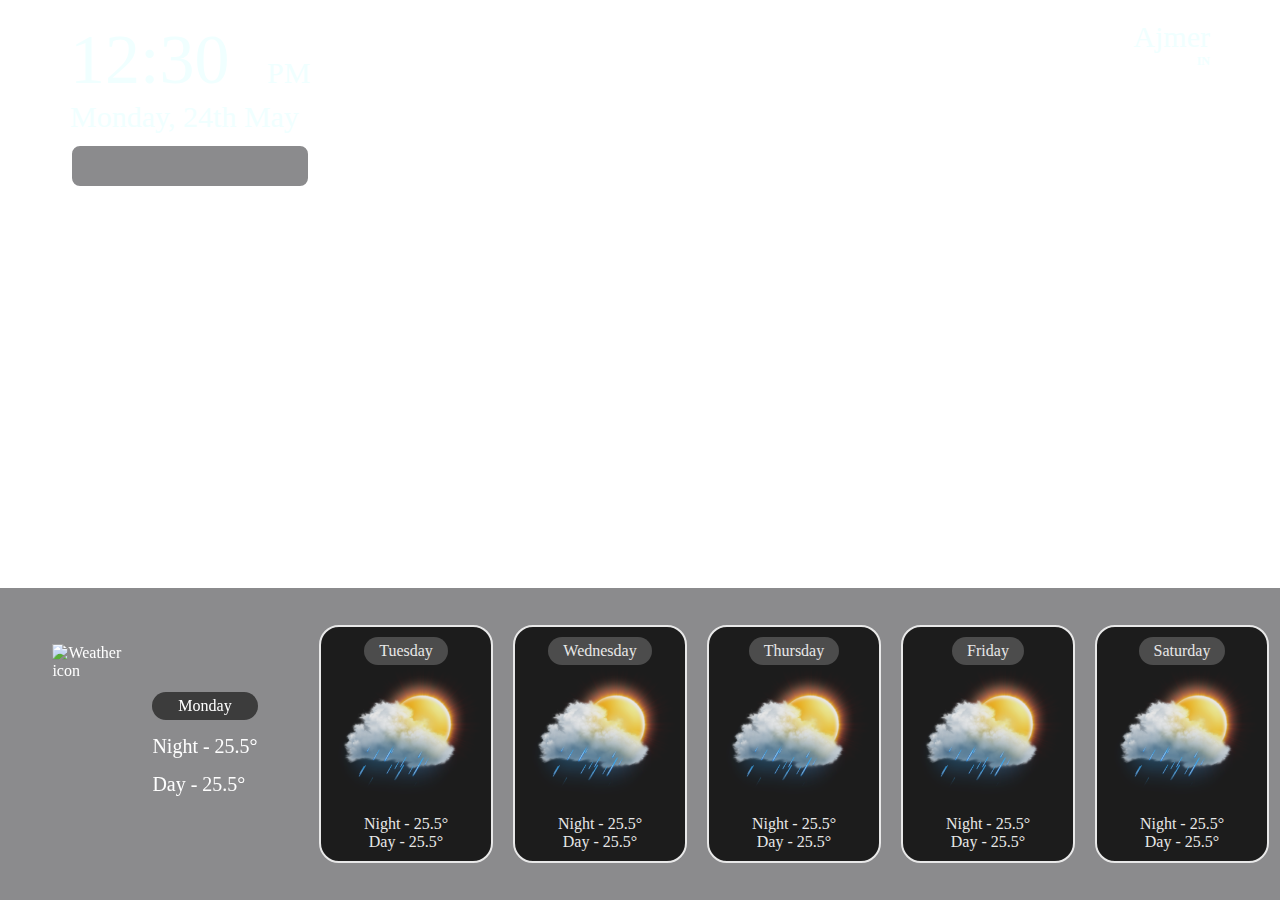
==== index.html @ a1f1e6f8 "Rename weather.html to index.html" ====
<!DOCTYPE html>
<html lang="en">

<head>
    <meta charset="UTF-8" />
    <meta http-equiv="X-UA-Compatible" content="IE=edge" />
    <meta name="viewport" content="width=device-width, initial-scale=1.0" />
    <title>Weather</title>
    <link rel="stylesheet" href="weather.css" />
</head>

<body>
    <div class="container">
        <div class="current-info">
            <div class="date-container">
                <div class="time" id="time">12:30 <span id="am-pm">PM</span></div>
                <div class="date" id="date">Monday, 24th May</div>
                <div class="others" id="current-weather-items"></div>
            </div>
            <div class="place-container">
                <div class="time-zone" id="time-zone">Ajmer</div>
                <div class="country" id="country">IN</div>
            </div>
        </div>
    </div>
    <div class="future-forecast">
        <div class="today" id="current-temp">
            <img src="w_icn.png" alt="Weather icon" class="w-icon" width="100px" height="200px" />
            <div class="others">
                <div class="day">Monday</div>
                <div class="temp">Night - 25.5&#176;</div>
                <div class="temp">Day - 25.5&#176;</div>
            </div>
        </div>
        <!-- <hr /> -->

        <div class="weather-forecast" id="weather-forecast">
            <div class="weather-forecast-item">
                <div class="day">Tuesday</div>
                <img src="w_icon.png" alt="Weather icon" class="w-icon" width="150px" />
                <div class="temp">Night - 25.5&#176;</div>
                <div class="temp">Day - 25.5&#176;</div>
            </div>
            <!-- <hr /> -->
            <div class="weather-forecast-item">
                <div class="day">Wednesday</div>
                <img src="w_icon.png" alt="Weather icon" class="w-icon" width="150px" />
                <div class="temp">Night - 25.5&#176;</div>
                <div class="temp">Day - 25.5&#176;</div>
            </div>
            <!-- <hr /> -->
            <div class="weather-forecast-item">
                <div class="day">Thursday</div>
                <img src="w_icon.png" alt="Weather icon" class="w-icon" width="150px" />
                <div class="temp">Night - 25.5&#176;</div>
                <div class="temp">Day - 25.5&#176;</div>
            </div>
            <!-- <hr /> -->
            <div class="weather-forecast-item">
                <div class="day">Friday</div>
                <img src="w_icon.png" alt="Weather icon" class="w-icon" width="150px" />
                <div class="temp">Night - 25.5&#176;</div>
                <div class="temp">Day - 25.5&#176;</div>
            </div>
            <!-- <hr /> -->
            <div class="weather-forecast-item">
                <div class="day">Saturday</div>
                <img src="w_icon.png" alt="Weather icon" class="w-icon" width="150px" />
                <div class="temp">Night - 25.5&#176;</div>
                <div class="temp">Day - 25.5&#176;</div>
            </div>
        </div>
    </div>
    <script src="https://cdnjs.cloudflare.com/ajax/libs/moment.js/2.29.1/moment.min.js"
        integrity="sha512-qTXRIMyZIFb8iQcfjXWCO8+M5Tbc38Qi5WzdPOYZHIlZpzBHG3L3by84BBBOiRGiEb7KKtAOAs5qYdUiZiQNNQ=="
        crossorigin="anonymous" referrerpolicy="no-referrer"></script>
    <script src="weather.js"></script>
</body>

</html>
---- weather.css ----
@import url("https://fonts.googleapis.com/css2?family=Baloo+Bhaijaan+2&family=Noto+Sans+TC:wght@100;200;300;400;700&family=Poppins:wght@100&family=Tapestry&family=Whisper&display=swap");

* {
  box-sizing: border-box;
  margin: 0;
  padding: 0;
}

body {
  background-image: url(pexels-simon-berger-1183099.jpg);
  background-repeat: no-repeat;
  background-size: cover;
  overflow: hidden;
  height: 100vh;
  max-width: 100%;

  font: "poppins", sans-serif;
}

.container {
  padding: 20px 70px;
  color: azure;
}

.current-info {
  display: flex;
  justify-content: space-between;
  flex-wrap: wrap;
}
.date-container {
  font-weight: 100;
}

.date-container .time {
  font-size: 70px;
}

.date-container #am-pm {
  font-size: 30px;
  margin-left: 20px;
}

.date-container .date {
  font-size: 30px;
}
.place-container {
  text-align: end;
}

.place-container .time-zone {
  font-size: 30px;
  font-weight: 100;
}

.place-container .country {
  font-size: 12px;
  font-weight: 700;
}

.current-info .others {
  display: flex;
  flex-direction: column;
  background-color: rgba(24, 24, 27, 0.5);
  padding: 20px;
  border-radius: 10px;
  margin: 10px 0px;
  border: 2px solid white;
}
.current-info .others .weather-item {
  display: flex;
  justify-content: space-between;
}

.future-forecast {
  background: rgba(24, 24, 27, 0.5);
  padding: 1px;
  position: fixed;
  bottom: 0;
  display: flex;
  color: white;
  width: 100%;
  align-items: center;
  justify-content: center;
  overflow-y: scroll;
  
}

.future-forecast .today {
  display: flex;
  /* border: 2px solid white; */
  align-items: center;
  justify-content: center;
  height: 300px;
  width: 900px;
  /* border-radius: 30px; */
  margin: 5px 0px;
}

.future-forecast .today .day {
  padding: 5px 15px;
  background: #3c3c3c;
  border-radius: 50px;
  text-align: center;
}

.future-forecast .today .temp {
  font-size: 20px;
  padding-top: 15px;
}

.future-forecast .weather-forecast {
  display: flex;
}

.weather-forecast .weather-forecast-item {
  background-color: black;
  opacity: 80%;
  display: flex;
  flex-direction: column;
  align-items: center;
  justify-content: center;
  margin: 0 10px;
  border: 2px solid white;
  border-radius: 20px;
  padding: 10px;
}
.weather-forecast .weather-forecast-item .day {
  padding: 5px 15px;
  background: #3c3c3c;
  border-radius: 50px;
  text-align: center;
}

.weather-forecast .weather-forecast-item .temp {
  font-weight: 100;
}

@media only screen and (max-width: 900) {
  .future-forecast{
    justify-content: start;
    align-items: none;
    overflow-y: scroll;
  }
}

@media only screen and (max-width: 1000px) {
  .future-forecast{
    justify-content: start;
    align-items: none;
    overflow-y: scroll;
  }
}
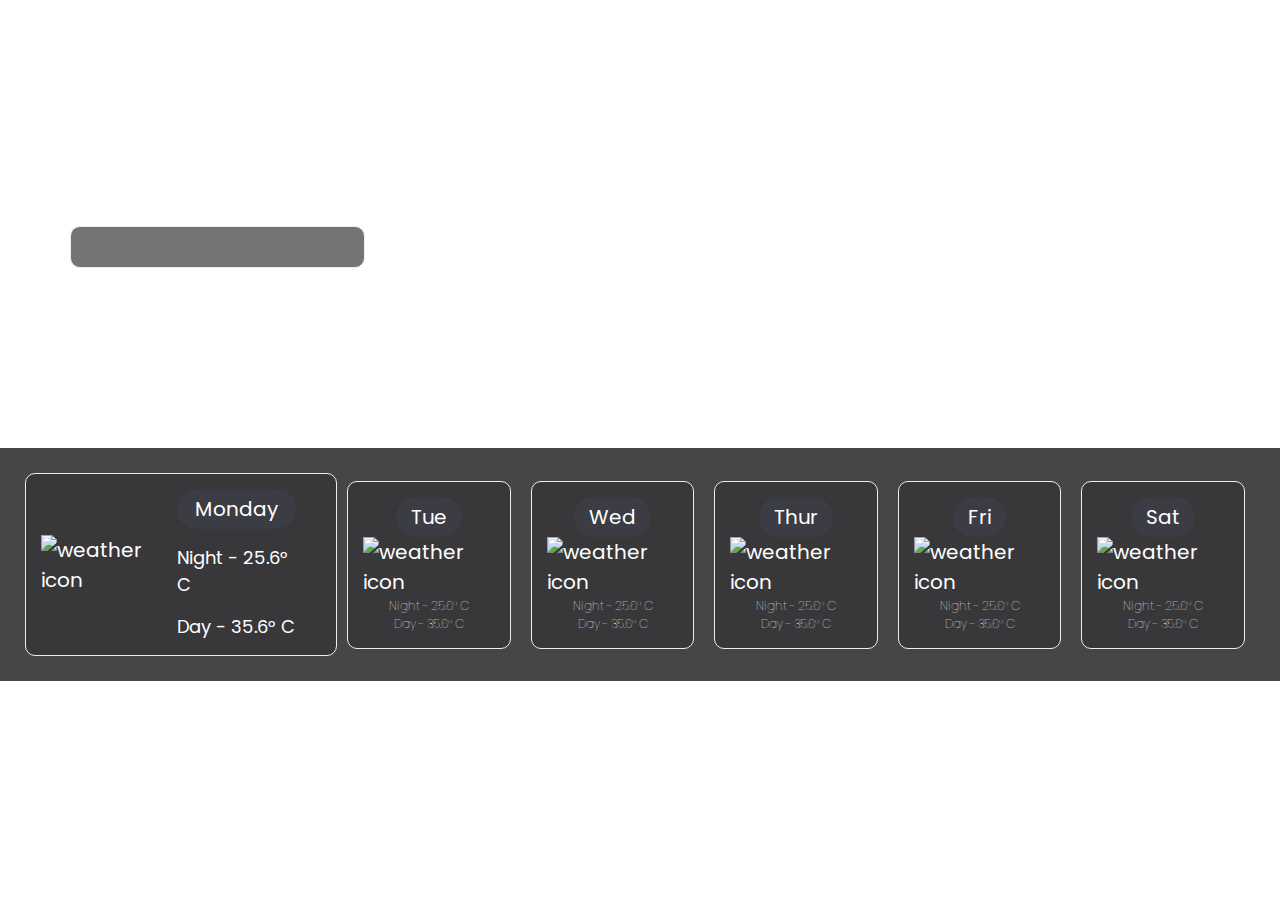
==== commit 06ac366f: "Update index.html" ====
--- a/index.html
+++ b/index.html
@@ -1,80 +1,87 @@
 <!DOCTYPE html>
 <html lang="en">
-
 <head>
-    <meta charset="UTF-8" />
-    <meta http-equiv="X-UA-Compatible" content="IE=edge" />
-    <meta name="viewport" content="width=device-width, initial-scale=1.0" />
-    <title>Weather</title>
-    <link rel="stylesheet" href="weather.css" />
+    <meta charset="UTF-8">
+    <meta http-equiv="X-UA-Compatible" content="IE=edge">
+    <meta name="viewport" content="width=device-width, initial-scale=1.0">
+    <link rel="stylesheet" href="weather.css">
+    <title>Weather App</title>
 </head>
-
 <body>
+    
     <div class="container">
         <div class="current-info">
+
             <div class="date-container">
-                <div class="time" id="time">12:30 <span id="am-pm">PM</span></div>
-                <div class="date" id="date">Monday, 24th May</div>
-                <div class="others" id="current-weather-items"></div>
+                <div class="time" id="time">
+                    12:30 <span id="am-pm">PM</span>
+                </div>
+                <div class="date" id="date">
+                    Monday, 25 May
+                </div>
+
+                <div class="others" id="current-weather-items">
+                    
+                    
+                </div>
             </div>
+
             <div class="place-container">
-                <div class="time-zone" id="time-zone">Ajmer</div>
-                <div class="country" id="country">IN</div>
+                <div class="time-zone" id="time-zone">Asia/Kolkata</div>
+                <div id="country" class="country">IN</div>
             </div>
         </div>
+
+        
     </div>
+
     <div class="future-forecast">
         <div class="today" id="current-temp">
-            <img src="w_icn.png" alt="Weather icon" class="w-icon" width="100px" height="200px" />
-            <div class="others">
+            <img src="http://openweathermap.org/img/wn/10d@2x.png" alt="weather icon" class="w-icon">
+            <div class="other">
                 <div class="day">Monday</div>
-                <div class="temp">Night - 25.5&#176;</div>
-                <div class="temp">Day - 25.5&#176;</div>
+                <div class="temp">Night - 25.6&#176; C</div>
+                <div class="temp">Day - 35.6&#176; C</div>
             </div>
         </div>
-        <!-- <hr /> -->
 
         <div class="weather-forecast" id="weather-forecast">
             <div class="weather-forecast-item">
-                <div class="day">Tuesday</div>
-                <img src="w_icon.png" alt="Weather icon" class="w-icon" width="150px" />
-                <div class="temp">Night - 25.5&#176;</div>
-                <div class="temp">Day - 25.5&#176;</div>
+                <div class="day">Tue</div>
+                <img src="http://openweathermap.org/img/wn/10d@2x.png" alt="weather icon" class="w-icon">
+                <div class="temp">Night - 25.6&#176; C</div>
+                <div class="temp">Day - 35.6&#176; C</div>
             </div>
-            <!-- <hr /> -->
             <div class="weather-forecast-item">
-                <div class="day">Wednesday</div>
-                <img src="w_icon.png" alt="Weather icon" class="w-icon" width="150px" />
-                <div class="temp">Night - 25.5&#176;</div>
-                <div class="temp">Day - 25.5&#176;</div>
+                <div class="day">Wed</div>
+                <img src="http://openweathermap.org/img/wn/10d@2x.png" alt="weather icon" class="w-icon">
+                <div class="temp">Night - 25.6&#176; C</div>
+                <div class="temp">Day - 35.6&#176; C</div>
             </div>
-            <!-- <hr /> -->
             <div class="weather-forecast-item">
-                <div class="day">Thursday</div>
-                <img src="w_icon.png" alt="Weather icon" class="w-icon" width="150px" />
-                <div class="temp">Night - 25.5&#176;</div>
-                <div class="temp">Day - 25.5&#176;</div>
+                <div class="day">Thur</div>
+                <img src="http://openweathermap.org/img/wn/10d@2x.png" alt="weather icon" class="w-icon">
+                <div class="temp">Night - 25.6&#176; C</div>
+                <div class="temp">Day - 35.6&#176; C</div>
             </div>
-            <!-- <hr /> -->
             <div class="weather-forecast-item">
-                <div class="day">Friday</div>
-                <img src="w_icon.png" alt="Weather icon" class="w-icon" width="150px" />
-                <div class="temp">Night - 25.5&#176;</div>
-                <div class="temp">Day - 25.5&#176;</div>
+                <div class="day">Fri</div>
+                <img src="http://openweathermap.org/img/wn/10d@2x.png" alt="weather icon" class="w-icon">
+                <div class="temp">Night - 25.6&#176; C</div>
+                <div class="temp">Day - 35.6&#176; C</div>
             </div>
-            <!-- <hr /> -->
             <div class="weather-forecast-item">
-                <div class="day">Saturday</div>
-                <img src="w_icon.png" alt="Weather icon" class="w-icon" width="150px" />
-                <div class="temp">Night - 25.5&#176;</div>
-                <div class="temp">Day - 25.5&#176;</div>
+                <div class="day">Sat</div>
+                <img src="http://openweathermap.org/img/wn/10d@2x.png" alt="weather icon" class="w-icon">
+                <div class="temp">Night - 25.6&#176; C</div>
+                <div class="temp">Day - 35.6&#176; C</div>
             </div>
+
         </div>
     </div>
-    <script src="https://cdnjs.cloudflare.com/ajax/libs/moment.js/2.29.1/moment.min.js"
-        integrity="sha512-qTXRIMyZIFb8iQcfjXWCO8+M5Tbc38Qi5WzdPOYZHIlZpzBHG3L3by84BBBOiRGiEb7KKtAOAs5qYdUiZiQNNQ=="
-        crossorigin="anonymous" referrerpolicy="no-referrer"></script>
+
+    <script src="https://cdnjs.cloudflare.com/ajax/libs/moment.js/2.29.1/moment.min.js" integrity="sha512-qTXRIMyZIFb8iQcfjXWCO8+M5Tbc38Qi5WzdPOYZHIlZpzBHG3L3by84BBBOiRGiEb7KKtAOAs5qYdUiZiQNNQ==" crossorigin="anonymous" referrerpolicy="no-referrer"></script>
+    
     <script src="weather.js"></script>
 </body>
-
 </html>
--- a/weather.css
+++ b/weather.css
@@ -1,152 +1,234 @@
-@import url("https://fonts.googleapis.com/css2?family=Baloo+Bhaijaan+2&family=Noto+Sans+TC:wght@100;200;300;400;700&family=Poppins:wght@100&family=Tapestry&family=Whisper&display=swap");
-
-* {
-  box-sizing: border-box;
-  margin: 0;
-  padding: 0;
-}
-
-body {
-  background-image: url(pexels-simon-berger-1183099.jpg);
-  background-repeat: no-repeat;
-  background-size: cover;
-  overflow: hidden;
-  height: 100vh;
-  max-width: 100%;
-
-  font: "poppins", sans-serif;
-}
-
-.container {
-  padding: 20px 70px;
-  color: azure;
-}
-
-.current-info {
-  display: flex;
-  justify-content: space-between;
-  flex-wrap: wrap;
-}
-.date-container {
-  font-weight: 100;
-}
-
-.date-container .time {
-  font-size: 70px;
-}
-
-.date-container #am-pm {
-  font-size: 30px;
-  margin-left: 20px;
-}
-
-.date-container .date {
-  font-size: 30px;
-}
-.place-container {
-  text-align: end;
-}
-
-.place-container .time-zone {
-  font-size: 30px;
-  font-weight: 100;
-}
-
-.place-container .country {
-  font-size: 12px;
-  font-weight: 700;
-}
-
-.current-info .others {
-  display: flex;
-  flex-direction: column;
-  background-color: rgba(24, 24, 27, 0.5);
-  padding: 20px;
-  border-radius: 10px;
-  margin: 10px 0px;
-  border: 2px solid white;
-}
-.current-info .others .weather-item {
-  display: flex;
-  justify-content: space-between;
-}
-
-.future-forecast {
-  background: rgba(24, 24, 27, 0.5);
-  padding: 1px;
-  position: fixed;
-  bottom: 0;
-  display: flex;
-  color: white;
-  width: 100%;
-  align-items: center;
-  justify-content: center;
-  overflow-y: scroll;
-  
-}
-
-.future-forecast .today {
-  display: flex;
-  /* border: 2px solid white; */
-  align-items: center;
-  justify-content: center;
-  height: 300px;
-  width: 900px;
-  /* border-radius: 30px; */
-  margin: 5px 0px;
-}
-
-.future-forecast .today .day {
-  padding: 5px 15px;
-  background: #3c3c3c;
-  border-radius: 50px;
-  text-align: center;
-}
-
-.future-forecast .today .temp {
-  font-size: 20px;
-  padding-top: 15px;
-}
-
-.future-forecast .weather-forecast {
-  display: flex;
-}
-
-.weather-forecast .weather-forecast-item {
-  background-color: black;
-  opacity: 80%;
-  display: flex;
-  flex-direction: column;
-  align-items: center;
-  justify-content: center;
-  margin: 0 10px;
-  border: 2px solid white;
-  border-radius: 20px;
-  padding: 10px;
-}
-.weather-forecast .weather-forecast-item .day {
-  padding: 5px 15px;
-  background: #3c3c3c;
-  border-radius: 50px;
-  text-align: center;
-}
-
-.weather-forecast .weather-forecast-item .temp {
-  font-weight: 100;
-}
-
-@media only screen and (max-width: 900) {
-  .future-forecast{
+@import url('https://fonts.googleapis.com/css2?family=Poppins:wght@100;200;400;700&display=swap');
+
+*{
+    box-sizing: border-box;
+    margin:0;
+    padding:0;
+    font-size: 20px;
+}
+
+body{
+    background:url('https://images.unsplash.com/photo-1621274403997-37aace184f49?ixid=MnwxMjA3fDB8MHxwaG90by1wYWdlfHx8fGVufDB8fHx8&ixlib=rb-1.2.1');
+    background-repeat:repeat-y;
+    background-size:cover;
+    /* overflow:hidden; */
+    height: 100vh;
+    font-family: 'Poppins', sans-serif;
+}
+
+.container{
+    padding: 20px 70px;
+    color:#fff;
+}
+
+.current-info{
+    display: flex;
+    justify-content: space-between;
+    flex-wrap: wrap;
+}
+.date-container{
+    font-weight: 100;
+}
+.date-container .time{
+    font-size: 5rem;
+}
+
+.date-container #am-pm{
+    font-size: 30px;
+    margin-left: 20px;
+}
+
+.date-container .date{
+    font-size: 30px;
+}
+
+.place-container{
+    text-align: end;
+}
+
+.place-container .time-zone{
+    font-size: 30px;
+    font-weight: 100;
+}
+
+.place-container .country{
+    font-size: 12px;
+    font-weight: 700;
+}
+
+.current-info .others{
+    display: flex;
+    flex-direction: column;
+    background: rgba(24,24,27, 0.6);
+    padding:20px;
+    border-radius: 10px;
+    margin: 10px 0;
+    border: 1px solid #eee;
+}
+
+.current-info .others .weather-item{
+    display: flex;
+    justify-content: space-between;
+}
+
+
+.future-forecast{
+    background: rgba(24,24,27,0.8);
+    padding: 25px;
+    /* position: fixed; */
+    /* bottom: 0; */
+    display: flex;
+    color:white;
+    width: 100%;
+    height: auto;
+    align-items: center;
+    justify-content: center;
+    overflow-y: hidden;
+    margin-top: 150px;
+}
+
+.future-forecast .today{
+    display: flex;
+    align-items: center;
+    justify-content: center;
+    border: 1px solid #eee;
+    border-radius: 10px;
+    padding:15px;
+    padding-right: 40px;
+    border-radius: 10px;
+    background: rgba(0,0,0,0.2)
+}
+
+.future-forecast .today .day{
+    padding: 5px 15px;
+    background: #3c3c44;
+    border-radius: 50px;
+    text-align: center;
+}
+
+.future-forecast .today .temp{
+    font-size: 18px;
+    padding-top: 15px;
+}
+
+.future-forecast .weather-forecast{
+    display: flex;
+
+}
+
+.weather-forecast .weather-forecast-item{
+    display: flex;
+    flex-direction: column;
+    align-items: center;
+    justify-content: center;
+    margin: 0 10px;
+    font-size: 1;
+    border: 1px solid #eee;
+    padding: 15px;
+    border-radius: 10px;
+    background: rgba(0,0,0,0.2)
+}
+
+.weather-forecast .weather-forecast-item .day{
+    padding: 5px 15px;
+    background: #3C3C44;
+    border-radius: 50px;
+    text-align: center;
+}
+
+.weather-forecast .weather-forecast-item .temp{
+    font-weight: 100;
+    font-size: 12px;
+}
+
+
+
+
+@media only screen and (max-width: 800px){
+  .container{
+    padding: 20px;
+}
+
+.future-forecast{
     justify-content: start;
     align-items: none;
     overflow-y: scroll;
-  }
-}
-
-@media only screen and (max-width: 1000px) {
+}
+
+.future-forecast .today .temp{
+    font-size: 16px;
+}
+
+.date-container .time{
+    font-size: 50px;
+}
+
+.date-container #am-pm{
+    font-size: 20px;
+}
+
+.date-container .date{
+    font-size: 20px;
+}
+
+.place-container{
+    text-align: end;
+    margin-top: 15px;
+}
+
+.place-container .time-zone{
+    font-size: 20px;
+}
+
+.current-info .others{
+    padding: 12px;
+}
+
+.current-info .others .weather-item{
+    font-size: 14px;
+}
   .future-forecast{
-    justify-content: start;
-    align-items: none;
-    overflow-y: scroll;
-  }
-}
+    /* background: rgba(24,24,27,0.8); */
+    padding: 25px;
+    /* position: fixed; */
+    /* bottom: 0; */
+    display: flex;
+    flex-direction: column;
+    color:white;
+    width: 100%;
+    align-items: center;
+    justify-content: center;
+    overflow-x: scroll;
+}
+
+    .weather-forecast{
+      display: flex;
+      flex-direction: column;
+      margin-bottom: 20px;
+      gap: 30px;
+    }
+
+    .today{
+      width: 100%;
+      font-size: 0.8em;
+      margin-bottom: 20px;
+      display: flex;
+      flex-direction: column;
+    }
+
+    .today img{
+      width: 240px;
+      margin-left: 40px;
+    }
+
+    body{
+      overflow-x: scroll;
+      background-repeat:repeat-y;
+    }
+
+    .weather-forecast-item{
+      margin-bottom: 400px;
+    }
+
+
+}
